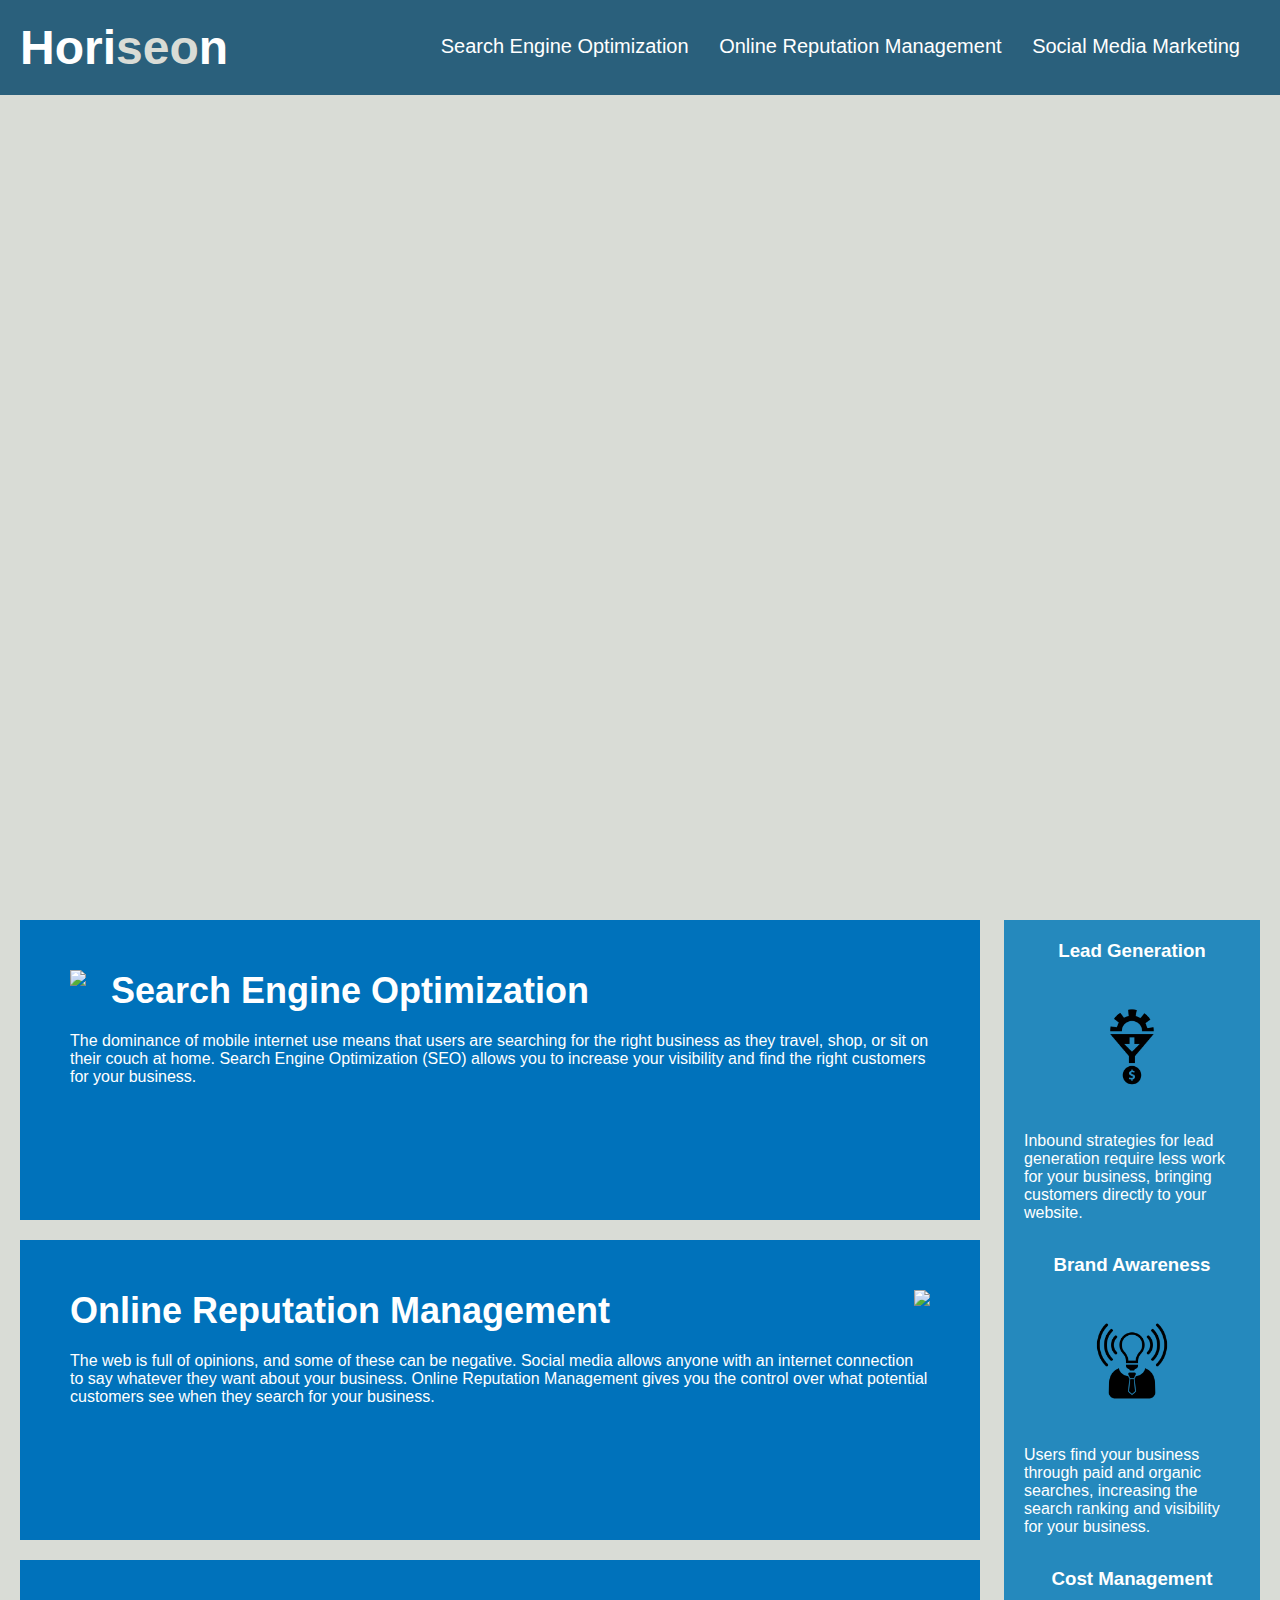
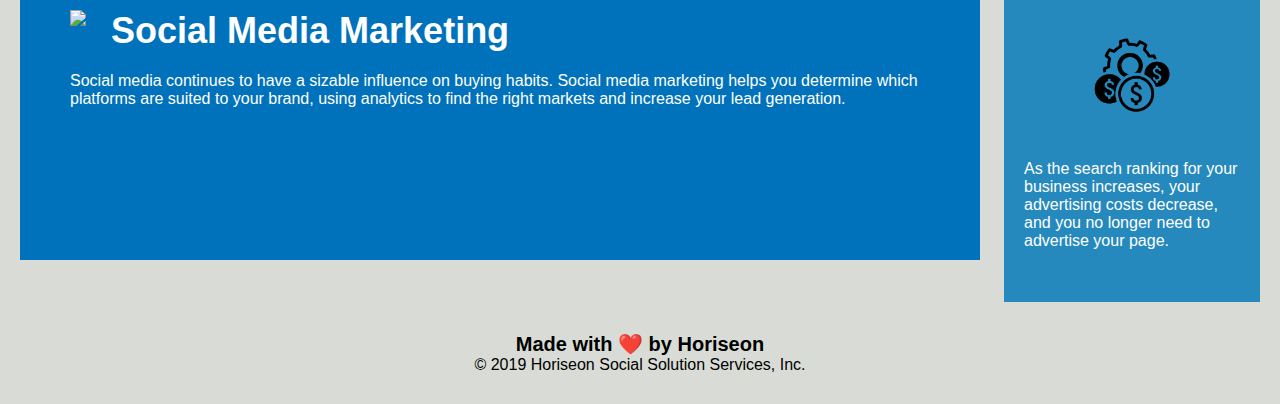
==== 02-Challenge/Develop/index.html @ 328465af "first commit with folders and files" ====
<!DOCTYPE html>
<html lang="en-us">

<head>
    <meta charset="UTF-8" />
    <link rel="stylesheet" href="./assets/css/style.css">
    <title>website</title>
</head>

<body>
    <div class="header">
        <h1>Hori<span class="seo">seo</span>n</h1>
        <div>
            <ul>
                <li>
                    <a href="#search-engine-optimization">Search Engine Optimization</a>
                </li>
                <li>
                    <a href="#online-reputation-management">Online Reputation Management</a>
                </li>
                <li>
                    <a href="#social-media-marketing">Social Media Marketing</a>
                </li>
            </ul>
        </div>
    </div>
    <div class="hero"></div>
    <div class="content">
        <div class="search-engine-optimization">
            <img src="./assets/images/search-engine-optimization.jpg" class="float-left" />
            <h2>Search Engine Optimization</h2>
            <p>
                The dominance of mobile internet use means that users are searching for the right business as they travel, shop, or sit on their couch at home. Search Engine Optimization (SEO) allows you to increase your visibility and find the right customers for your business.
            </p>
        </div>
        <div id="online-reputation-management" class="online-reputation-management">
            <img src="./assets/images/online-reputation-management.jpg" class="float-right" />
            <h2>Online Reputation Management</h2>
            <p>
                The web is full of opinions, and some of these can be negative. Social media allows anyone with an internet connection to say whatever they want about your business. Online Reputation Management gives you the control over what potential customers see when they search for your business.
            </p>
        </div>
        <div id="social-media-marketing" class="social-media-marketing">
            <img src="./assets/images/social-media-marketing.jpg" class="float-left" />
            <h2>Social Media Marketing</h2>
            <p>
                Social media continues to have a sizable influence on buying habits. Social media marketing helps you determine which platforms are suited to your brand, using analytics to find the right markets and increase your lead generation.
            </p>
        </div>
    </div>
    <div class="benefits">
        <div class="benefit-lead">
            <h3>Lead Generation</h3>
            <img src="./assets/images/lead-generation.png" />
            <p>
                Inbound strategies for lead generation require less work for your business, bringing customers directly to your website.
            </p>
        </div>
        <div class="benefit-brand">
            <h3>Brand Awareness</h3>
            <img src="./assets/images/brand-awareness.png" />
            <p>
                Users find your business through paid and organic searches, increasing the search ranking and visibility for your business.
            </p>
        </div>
        <div class="benefit-cost">
            <h3>Cost Management</h3>
            <img src="./assets/images/cost-management.png" />
            <p>
                As the search ranking for your business increases, your advertising costs decrease, and you no longer need to advertise your page.
            </p>
        </div>
    </div>
    <div class="footer">
        <h2>Made with ❤️️ by Horiseon</h2>
        <p>
            &copy; 2019 Horiseon Social Solution Services, Inc.
        </p>
    </div>
</body>

</html>
---- 02-Challenge/Develop/assets/css/style.css ----
* {
    box-sizing: border-box;
    padding: 0;
    margin: 0;
}

body {
    background-color: #d9dcd6;
}

.header {
    padding: 20px;
    font-family: 'Trebuchet MS', 'Lucida Sans Unicode', 'Lucida Grande', 'Lucida Sans', Arial, sans-serif;
    background-color: #2a607c;
    color: #ffffff;
}

.header h1 {
    display: inline-block;
    font-size: 48px;
}

.header h1 .seo {
    color: #d9dcd6;
}

.header div {
    padding-top: 15px;
    margin-right: 20px;
    float: right;
    font-family: 'Gill Sans', 'Gill Sans MT', Calibri, 'Trebuchet MS', sans-serif;
    font-size: 20px;
}

.header div ul {
    list-style-type: none;
}

.header div ul li {
    display: inline-block;
    margin-left: 25px;
}

a {
    color: #ffffff;
    text-decoration: none;
}

p {
    font-size: 16px;
}

.hero {
    height: 800px;
    width: 100%;
    margin-bottom: 25px;
    background-image: url("../images/digital-marketing-meeting.jpg");
    background-size: cover;
    background-position: center;
}

.float-left {
    float: left;
    margin-right: 25px;
}

.float-right {
    float: right;
    margin-left: 25px;
}

.content {
    width: 75%;
    display: inline-block;
    margin-left: 20px;
}

.benefits {
    margin-right: 20px;
    padding: 20px;
    clear: both;
    float: right;
    width: 20%;
    height: 100%;
    font-family: 'Gill Sans', 'Gill Sans MT', Calibri, 'Trebuchet MS', sans-serif;
    background-color: #2589bd;
}

.benefit-lead {
    margin-bottom: 32px;
    color: #ffffff;
}

.benefit-brand {
    margin-bottom: 32px;
    color: #ffffff;
}

.benefit-cost {
    margin-bottom: 32px;
    color: #ffffff;
}

.benefit-lead h3 {
    margin-bottom: 10px;
    text-align: center;
}

.benefit-brand h3 {
    margin-bottom: 10px;
    text-align: center;
}

.benefit-cost h3 {
    margin-bottom: 10px;
    text-align: center;
}

.benefit-lead img {
    display: block;
    margin: 10px auto;
    max-width: 150px;
}

.benefit-brand img {
    display: block;
    margin: 10px auto;
    max-width: 150px;
}

.benefit-cost img {
    display: block;
    margin: 10px auto;
    max-width: 150px;
}

.search-engine-optimization {
    margin-bottom: 20px;
    padding: 50px;
    height: 300px;
    font-family: 'Gill Sans', 'Gill Sans MT', Calibri, 'Trebuchet MS', sans-serif;
    background-color: #0072bb;
    color: #ffffff;
}

.online-reputation-management {
    margin-bottom: 20px;
    padding: 50px;
    height: 300px;
    font-family: 'Gill Sans', 'Gill Sans MT', Calibri, 'Trebuchet MS', sans-serif;
    background-color: #0072bb;
    color: #ffffff;
}

.social-media-marketing {
    margin-bottom: 20px;
    padding: 50px;
    height: 300px;
    font-family: 'Gill Sans', 'Gill Sans MT', Calibri, 'Trebuchet MS', sans-serif;
    background-color: #0072bb;
    color: #ffffff;
}

.search-engine-optimization img {
    max-height: 200px;
}

.online-reputation-management img {
    max-height: 200px;
}

.social-media-marketing img {
    max-height: 200px;
}

.search-engine-optimization h2 {
    margin-bottom: 20px;
    font-size: 36px;
}

.online-reputation-management h2 {
    margin-bottom: 20px;
    font-size: 36px;
}

.social-media-marketing h2 {
    margin-bottom: 20px;
    font-size: 36px;
}

.footer {
    padding: 30px;
    clear: both;
    font-family: 'Trebuchet MS', 'Lucida Sans Unicode', 'Lucida Grande', 'Lucida Sans', Arial, sans-serif;
    text-align: center;
}

.footer h2 {
    font-size: 20px;
}
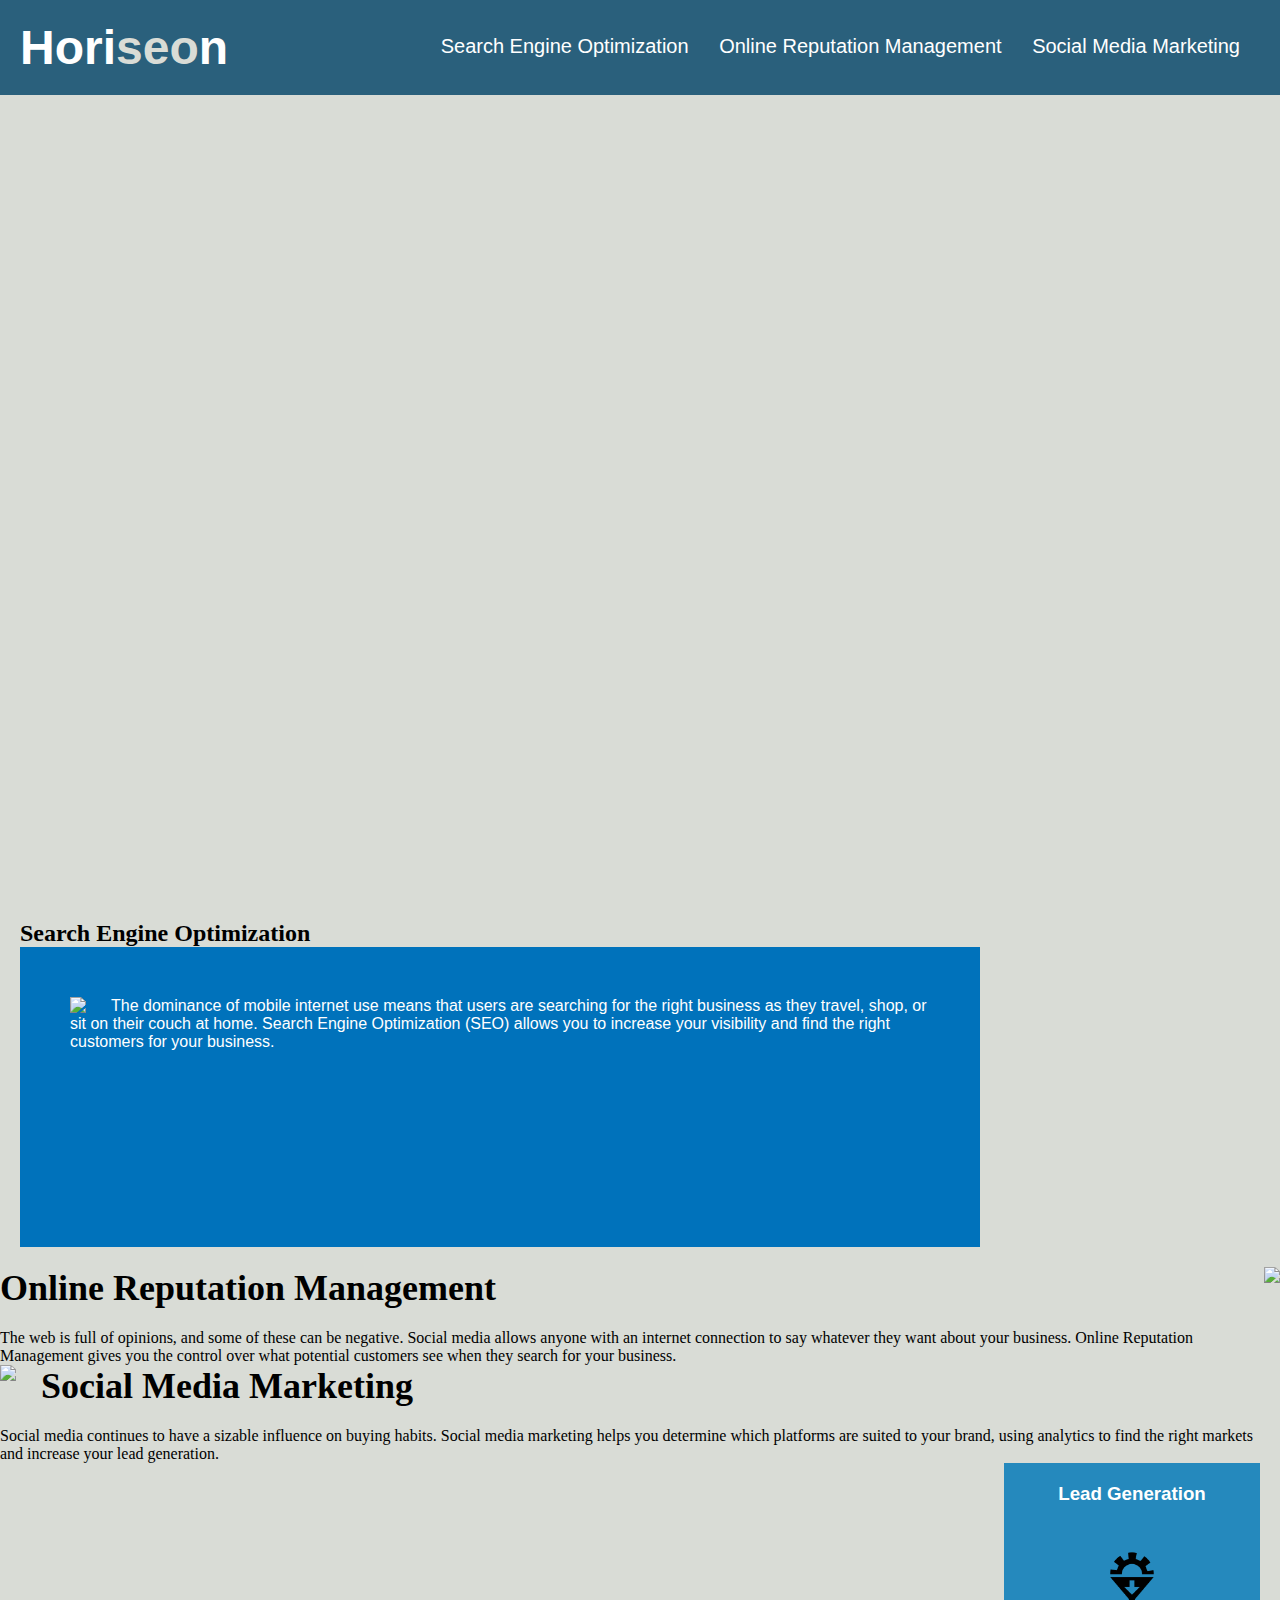
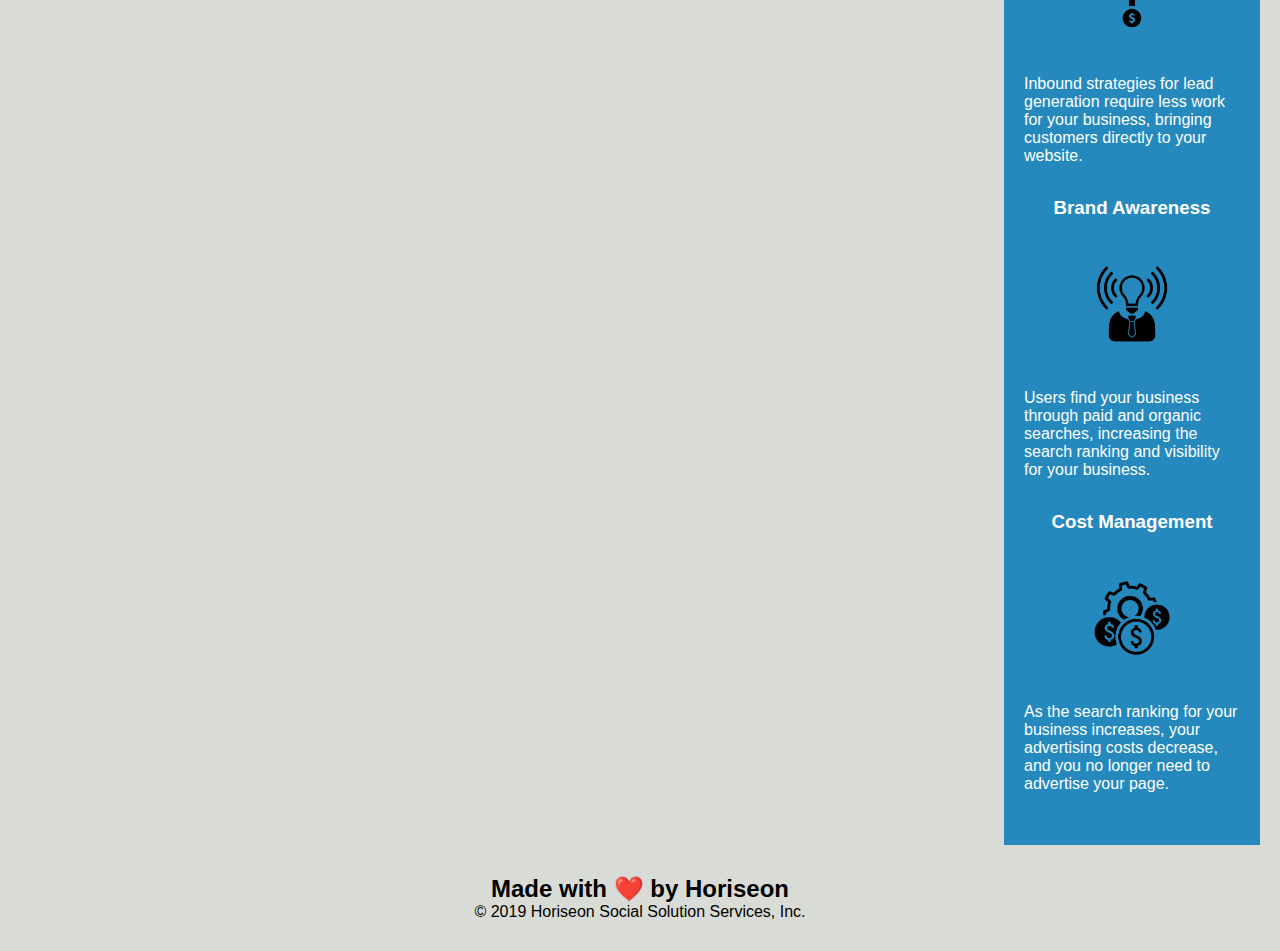
==== commit f382a454: "added css article and image" ====
--- a/02-Challenge/Develop/index.html
+++ b/02-Challenge/Develop/index.html
@@ -8,9 +8,9 @@
 </head>
 
 <body>
-    <div class="header">
+    <header>
         <h1>Hori<span class="seo">seo</span>n</h1>
-        <div>
+        <nav>
             <ul>
                 <li>
                     <a href="#search-engine-optimization">Search Engine Optimization</a>
@@ -22,17 +22,17 @@
                     <a href="#social-media-marketing">Social Media Marketing</a>
                 </li>
             </ul>
-        </div>
-    </div>
-    <div class="hero"></div>
-    <div class="content">
-        <div class="search-engine-optimization">
-            <img src="./assets/images/search-engine-optimization.jpg" class="float-left" />
-            <h2>Search Engine Optimization</h2>
-            <p>
-                The dominance of mobile internet use means that users are searching for the right business as they travel, shop, or sit on their couch at home. Search Engine Optimization (SEO) allows you to increase your visibility and find the right customers for your business.
+        </nav>
+</header>
+    <figure class="hero"></figure>
+    <section class="content">
+    <h2>Search Engine Optimization</h2>
+        <article class="search-engine-optimization">
+            <img src="./assets/images/search-engine-optimization.jpg" class="float-left" />       
+            <p> The dominance of mobile internet use means that users are searching for the right business as they travel, shop, or sit on their couch at home. Search Engine Optimization (SEO) allows you to increase your visibility and find the right customers for your business.
             </p>
-        </div>
+        </article>
+        </section>
         <div id="online-reputation-management" class="online-reputation-management">
             <img src="./assets/images/online-reputation-management.jpg" class="float-right" />
             <h2>Online Reputation Management</h2>
--- a/02-Challenge/Develop/assets/css/style.css
+++ b/02-Challenge/Develop/assets/css/style.css
@@ -8,35 +8,35 @@
     background-color: #d9dcd6;
 }
 
-.header {
+header {
     padding: 20px;
     font-family: 'Trebuchet MS', 'Lucida Sans Unicode', 'Lucida Grande', 'Lucida Sans', Arial, sans-serif;
     background-color: #2a607c;
     color: #ffffff;
 }
 
-.header h1 {
+header h1 {
     display: inline-block;
     font-size: 48px;
 }
 
-.header h1 .seo {
+header h1 .seo {
     color: #d9dcd6;
 }
 
-.header div {
+header nav {
     padding-top: 15px;
     margin-right: 20px;
     float: right;
     font-family: 'Gill Sans', 'Gill Sans MT', Calibri, 'Trebuchet MS', sans-serif;
     font-size: 20px;
 }
-
-.header div ul {
+/*change all this to sematise*/
+header nav ul {
     list-style-type: none;
 }
 
-.header div ul li {
+header nav ul li {
     display: inline-block;
     margin-left: 25px;
 }
@@ -134,7 +134,7 @@
     max-width: 150px;
 }
 
-.search-engine-optimization {
+article {
     margin-bottom: 20px;
     padding: 50px;
     height: 300px;
@@ -143,35 +143,9 @@
     color: #ffffff;
 }
 
-.online-reputation-management {
-    margin-bottom: 20px;
-    padding: 50px;
-    height: 300px;
-    font-family: 'Gill Sans', 'Gill Sans MT', Calibri, 'Trebuchet MS', sans-serif;
-    background-color: #0072bb;
-    color: #ffffff;
-}
-
-.social-media-marketing {
-    margin-bottom: 20px;
-    padding: 50px;
-    height: 300px;
-    font-family: 'Gill Sans', 'Gill Sans MT', Calibri, 'Trebuchet MS', sans-serif;
-    background-color: #0072bb;
-    color: #ffffff;
-}
-
-.search-engine-optimization img {
+ img {
     max-height: 200px;
-}
-
-.online-reputation-management img {
-    max-height: 200px;
-}
-
-.social-media-marketing img {
-    max-height: 200px;
-}
+ }
 
 .search-engine-optimization h2 {
     margin-bottom: 20px;
@@ -195,6 +169,6 @@
     text-align: center;
 }
 
-.footer h2 {
+footer h2 {
     font-size: 20px;
 }
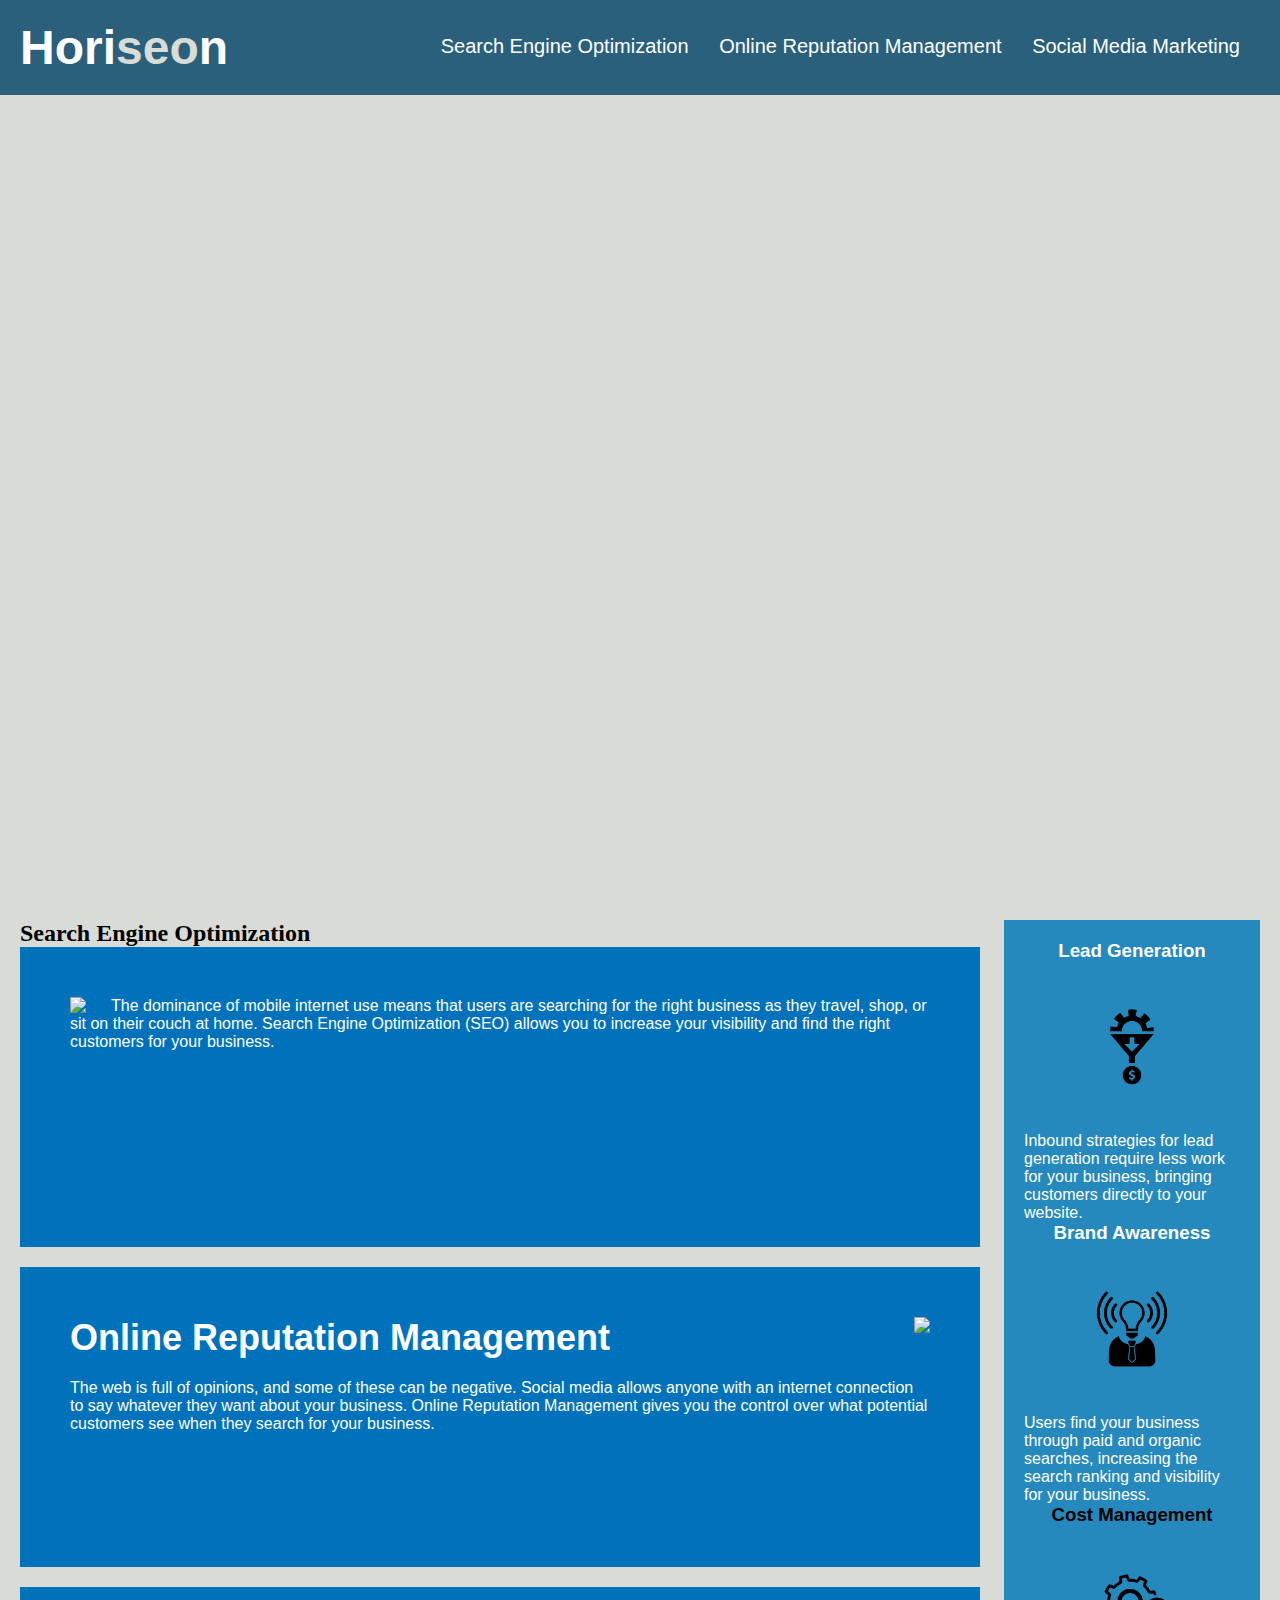
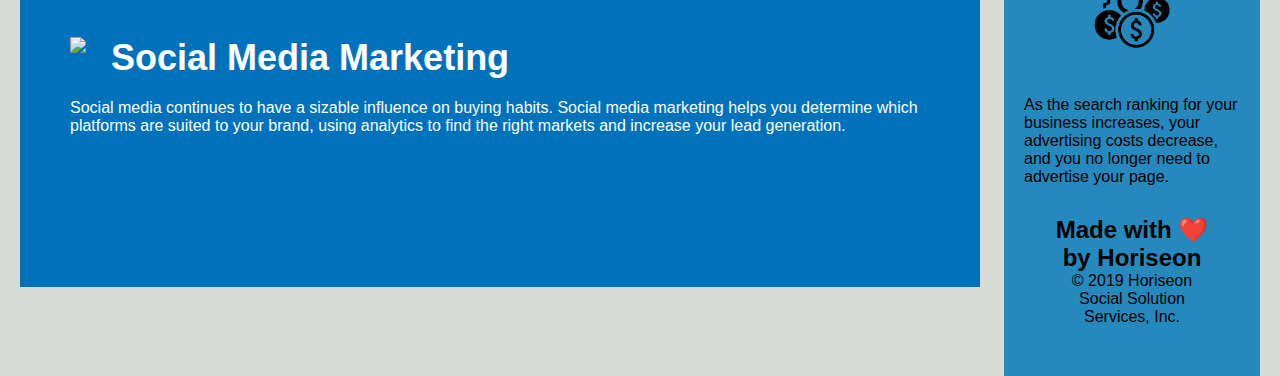
==== commit afa47c77: "added article2 to the footer and side" ====
--- a/02-Challenge/Develop/index.html
+++ b/02-Challenge/Develop/index.html
@@ -32,37 +32,36 @@
             <p> The dominance of mobile internet use means that users are searching for the right business as they travel, shop, or sit on their couch at home. Search Engine Optimization (SEO) allows you to increase your visibility and find the right customers for your business.
             </p>
         </article>
-        </section>
-        <div id="online-reputation-management" class="online-reputation-management">
+        <article id="online-reputation-management" class="online-reputation-management">
             <img src="./assets/images/online-reputation-management.jpg" class="float-right" />
             <h2>Online Reputation Management</h2>
             <p>
                 The web is full of opinions, and some of these can be negative. Social media allows anyone with an internet connection to say whatever they want about your business. Online Reputation Management gives you the control over what potential customers see when they search for your business.
             </p>
-        </div>
-        <div id="social-media-marketing" class="social-media-marketing">
+            </article>
+        <article id="social-media-marketing" class="social-media-marketing">
             <img src="./assets/images/social-media-marketing.jpg" class="float-left" />
             <h2>Social Media Marketing</h2>
             <p>
                 Social media continues to have a sizable influence on buying habits. Social media marketing helps you determine which platforms are suited to your brand, using analytics to find the right markets and increase your lead generation.
             </p>
-        </div>
-    </div>
-    <div class="benefits">
-        <div class="benefit-lead">
+            </article>
+        </section>
+    <aside class="benefits">
+        <article2 class="benefit-lead">
             <h3>Lead Generation</h3>
             <img src="./assets/images/lead-generation.png" />
             <p>
                 Inbound strategies for lead generation require less work for your business, bringing customers directly to your website.
             </p>
-        </div>
-        <div class="benefit-brand">
+        </article2>
+        <article2 class="benefit-brand">
             <h3>Brand Awareness</h3>
             <img src="./assets/images/brand-awareness.png" />
             <p>
                 Users find your business through paid and organic searches, increasing the search ranking and visibility for your business.
             </p>
-        </div>
+        </article2>
         <div class="benefit-cost">
             <h3>Cost Management</h3>
             <img src="./assets/images/cost-management.png" />
--- a/02-Challenge/Develop/assets/css/style.css
+++ b/02-Challenge/Develop/assets/css/style.css
@@ -75,7 +75,7 @@
     margin-left: 20px;
 }
 
-.benefits {
+aside {
     margin-right: 20px;
     padding: 20px;
     clear: both;
@@ -86,20 +86,11 @@
     background-color: #2589bd;
 }
 
-.benefit-lead {
+article2 {
     margin-bottom: 32px;
     color: #ffffff;
 }
 
-.benefit-brand {
-    margin-bottom: 32px;
-    color: #ffffff;
-}
-
-.benefit-cost {
-    margin-bottom: 32px;
-    color: #ffffff;
-}
 
 .benefit-lead h3 {
     margin-bottom: 10px;
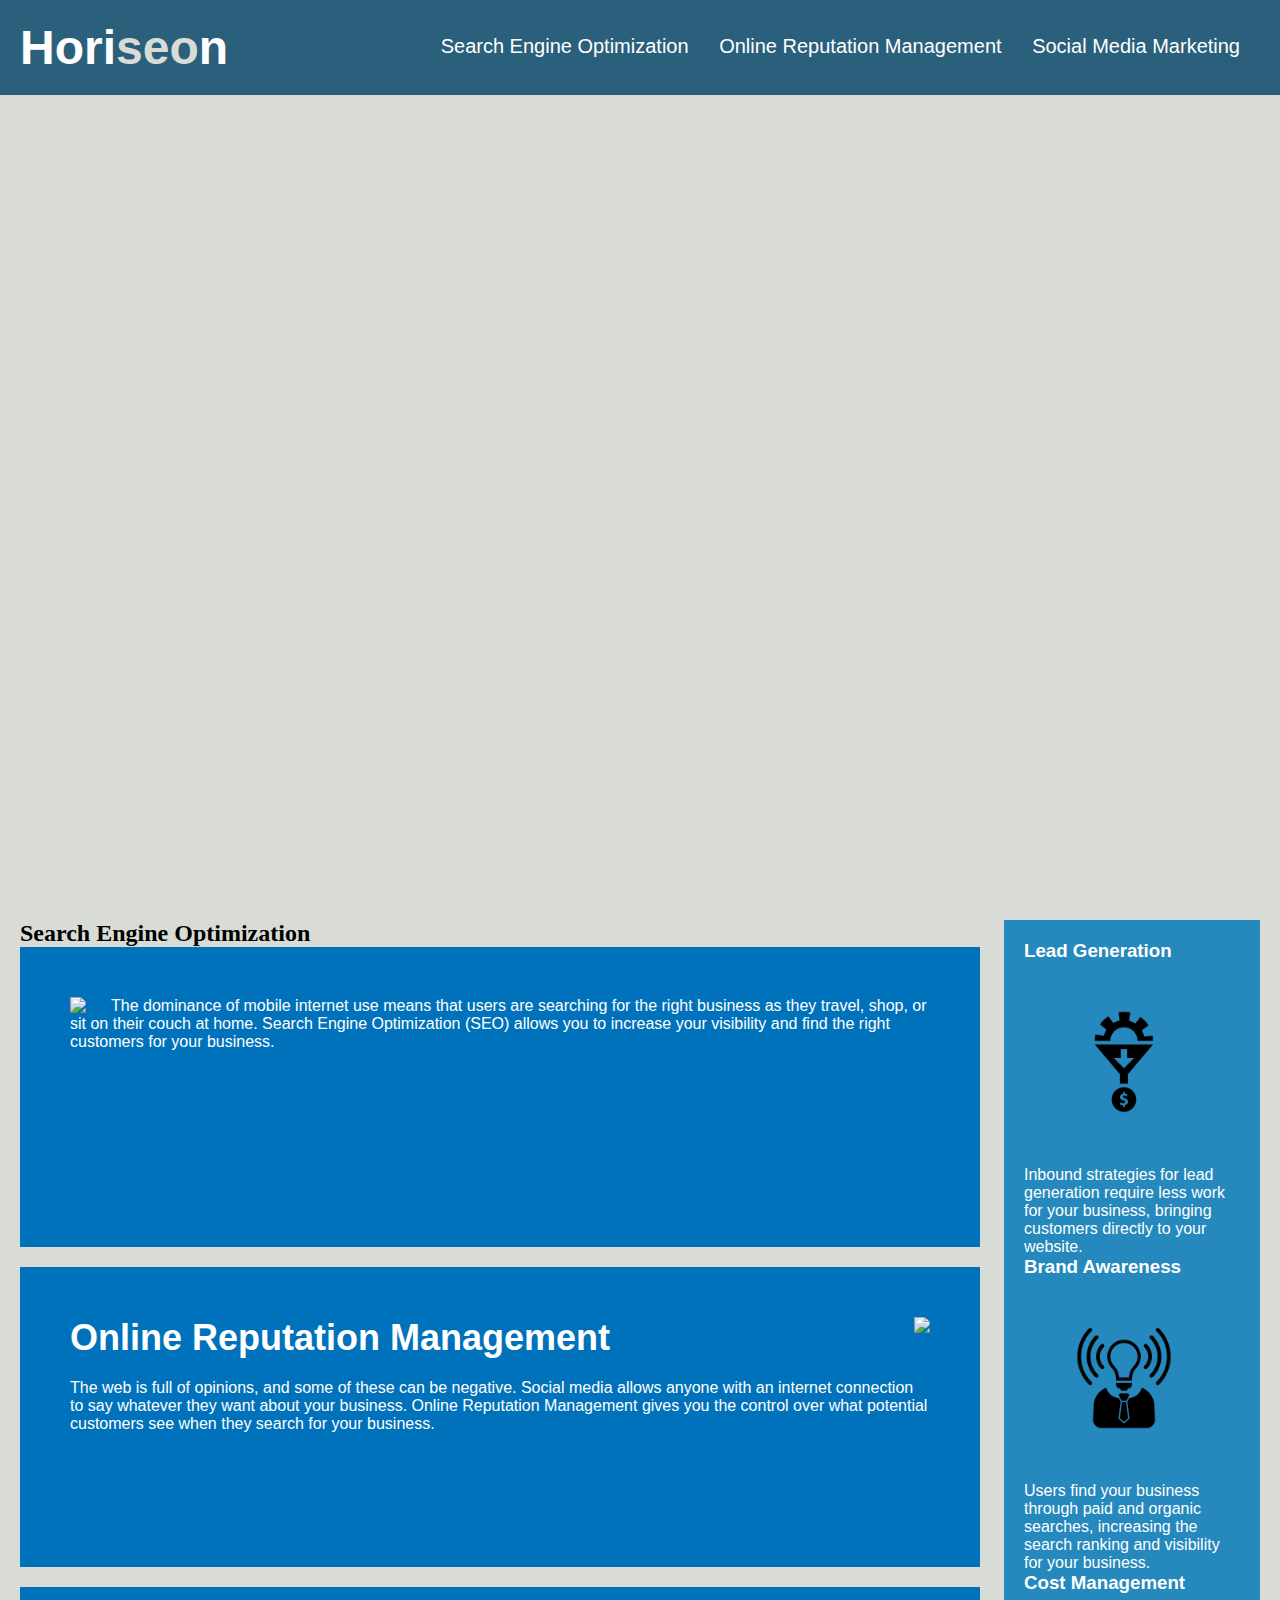
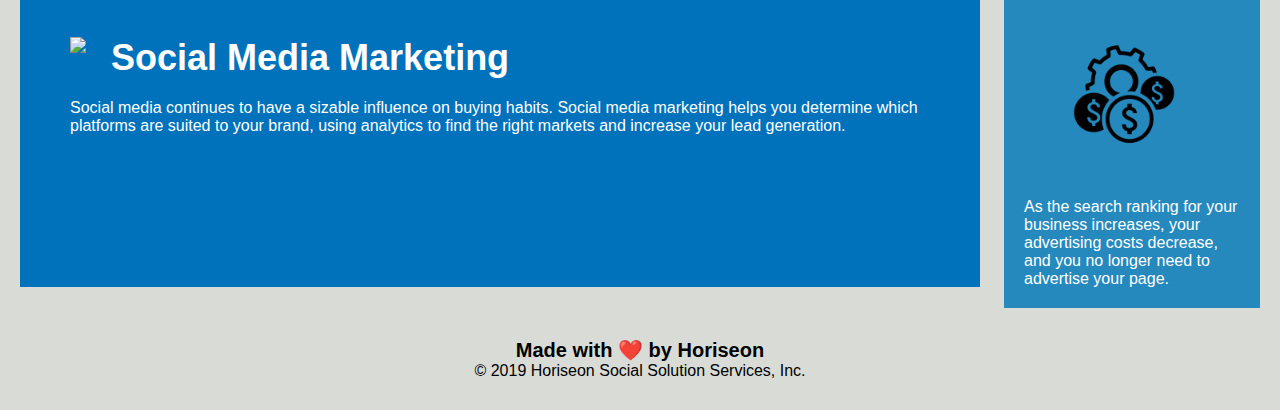
==== commit d46dc265: "added footer" ====
--- a/02-Challenge/Develop/index.html
+++ b/02-Challenge/Develop/index.html
@@ -27,12 +27,12 @@
     <figure class="hero"></figure>
     <section class="content">
     <h2>Search Engine Optimization</h2>
-        <article class="search-engine-optimization">
+        <article id="search-engine-optimization">
             <img src="./assets/images/search-engine-optimization.jpg" class="float-left" />       
             <p> The dominance of mobile internet use means that users are searching for the right business as they travel, shop, or sit on their couch at home. Search Engine Optimization (SEO) allows you to increase your visibility and find the right customers for your business.
             </p>
         </article>
-        <article id="online-reputation-management" class="online-reputation-management">
+        <article id="online-reputation-management">
             <img src="./assets/images/online-reputation-management.jpg" class="float-right" />
             <h2>Online Reputation Management</h2>
             <p>
@@ -62,20 +62,20 @@
                 Users find your business through paid and organic searches, increasing the search ranking and visibility for your business.
             </p>
         </article2>
-        <div class="benefit-cost">
+        <article2 class="benefit-cost">
             <h3>Cost Management</h3>
             <img src="./assets/images/cost-management.png" />
             <p>
                 As the search ranking for your business increases, your advertising costs decrease, and you no longer need to advertise your page.
             </p>
-        </div>
-    </div>
-    <div class="footer">
+        </article2>
+    </aside>
+    <footer>
         <h2>Made with ❤️️ by Horiseon</h2>
         <p>
             &copy; 2019 Horiseon Social Solution Services, Inc.
         </p>
-    </div>
+    </footer>
 </body>
 
 </html>
--- a/02-Challenge/Develop/assets/css/style.css
+++ b/02-Challenge/Develop/assets/css/style.css
@@ -92,34 +92,12 @@
 }
 
 
-.benefit-lead h3 {
+.benefit h3 {
     margin-bottom: 10px;
     text-align: center;
 }
 
-.benefit-brand h3 {
-    margin-bottom: 10px;
-    text-align: center;
-}
-
-.benefit-cost h3 {
-    margin-bottom: 10px;
-    text-align: center;
-}
-
-.benefit-lead img {
-    display: block;
-    margin: 10px auto;
-    max-width: 150px;
-}
-
-.benefit-brand img {
-    display: block;
-    margin: 10px auto;
-    max-width: 150px;
-}
-
-.benefit-cost img {
+.benefit img {
     display: block;
     margin: 10px auto;
     max-width: 150px;
@@ -138,22 +116,12 @@
     max-height: 200px;
  }
 
-.search-engine-optimization h2 {
+article h2 {
     margin-bottom: 20px;
     font-size: 36px;
 }
 
-.online-reputation-management h2 {
-    margin-bottom: 20px;
-    font-size: 36px;
-}
-
-.social-media-marketing h2 {
-    margin-bottom: 20px;
-    font-size: 36px;
-}
-
-.footer {
+footer {
     padding: 30px;
     clear: both;
     font-family: 'Trebuchet MS', 'Lucida Sans Unicode', 'Lucida Grande', 'Lucida Sans', Arial, sans-serif;
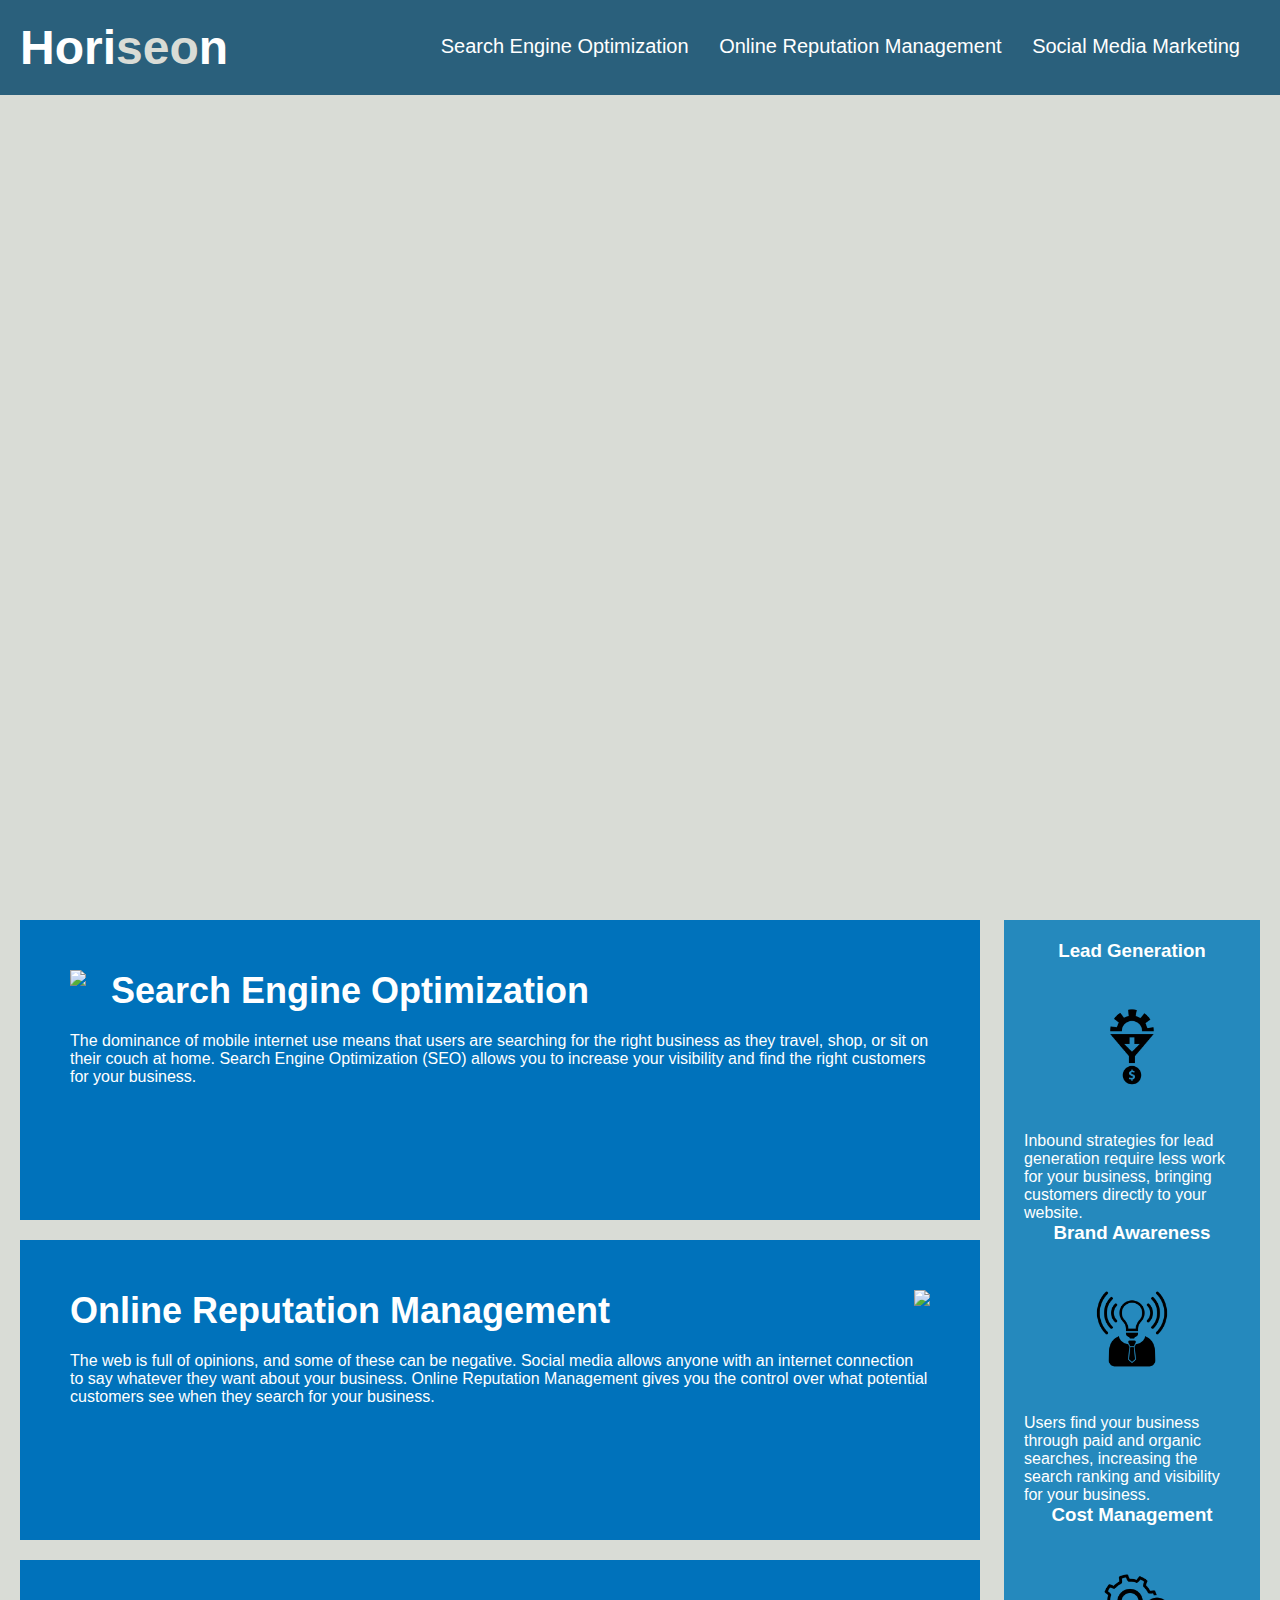
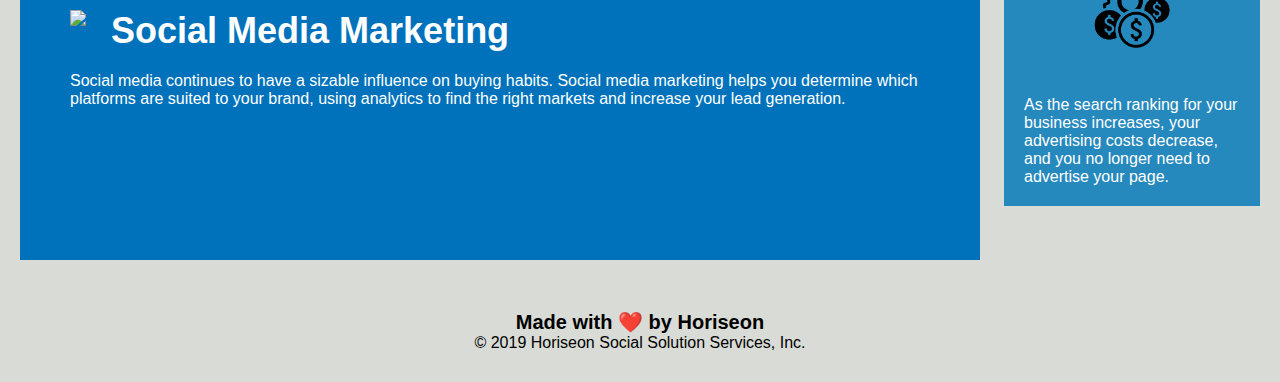
==== commit cb571786: "change h2" ====
--- a/02-Challenge/Develop/index.html
+++ b/02-Challenge/Develop/index.html
@@ -26,9 +26,9 @@
 </header>
     <figure class="hero"></figure>
     <section class="content">
-    <h2>Search Engine Optimization</h2>
         <article id="search-engine-optimization">
-            <img src="./assets/images/search-engine-optimization.jpg" class="float-left" />       
+            <img src="./assets/images/search-engine-optimization.jpg" class="float-left" />
+            <h2>Search Engine Optimization</h2>       
             <p> The dominance of mobile internet use means that users are searching for the right business as they travel, shop, or sit on their couch at home. Search Engine Optimization (SEO) allows you to increase your visibility and find the right customers for your business.
             </p>
         </article>
@@ -39,7 +39,7 @@
                 The web is full of opinions, and some of these can be negative. Social media allows anyone with an internet connection to say whatever they want about your business. Online Reputation Management gives you the control over what potential customers see when they search for your business.
             </p>
             </article>
-        <article id="social-media-marketing" class="social-media-marketing">
+        <article id="social-media-marketing">
             <img src="./assets/images/social-media-marketing.jpg" class="float-left" />
             <h2>Social Media Marketing</h2>
             <p>
@@ -48,21 +48,21 @@
             </article>
         </section>
     <aside class="benefits">
-        <article2 class="benefit-lead">
+        <article2 class="benefit">
             <h3>Lead Generation</h3>
             <img src="./assets/images/lead-generation.png" />
             <p>
                 Inbound strategies for lead generation require less work for your business, bringing customers directly to your website.
             </p>
         </article2>
-        <article2 class="benefit-brand">
+        <article2 class="benefit">
             <h3>Brand Awareness</h3>
             <img src="./assets/images/brand-awareness.png" />
             <p>
                 Users find your business through paid and organic searches, increasing the search ranking and visibility for your business.
             </p>
         </article2>
-        <article2 class="benefit-cost">
+        <article2 class="benefit">
             <h3>Cost Management</h3>
             <img src="./assets/images/cost-management.png" />
             <p>
